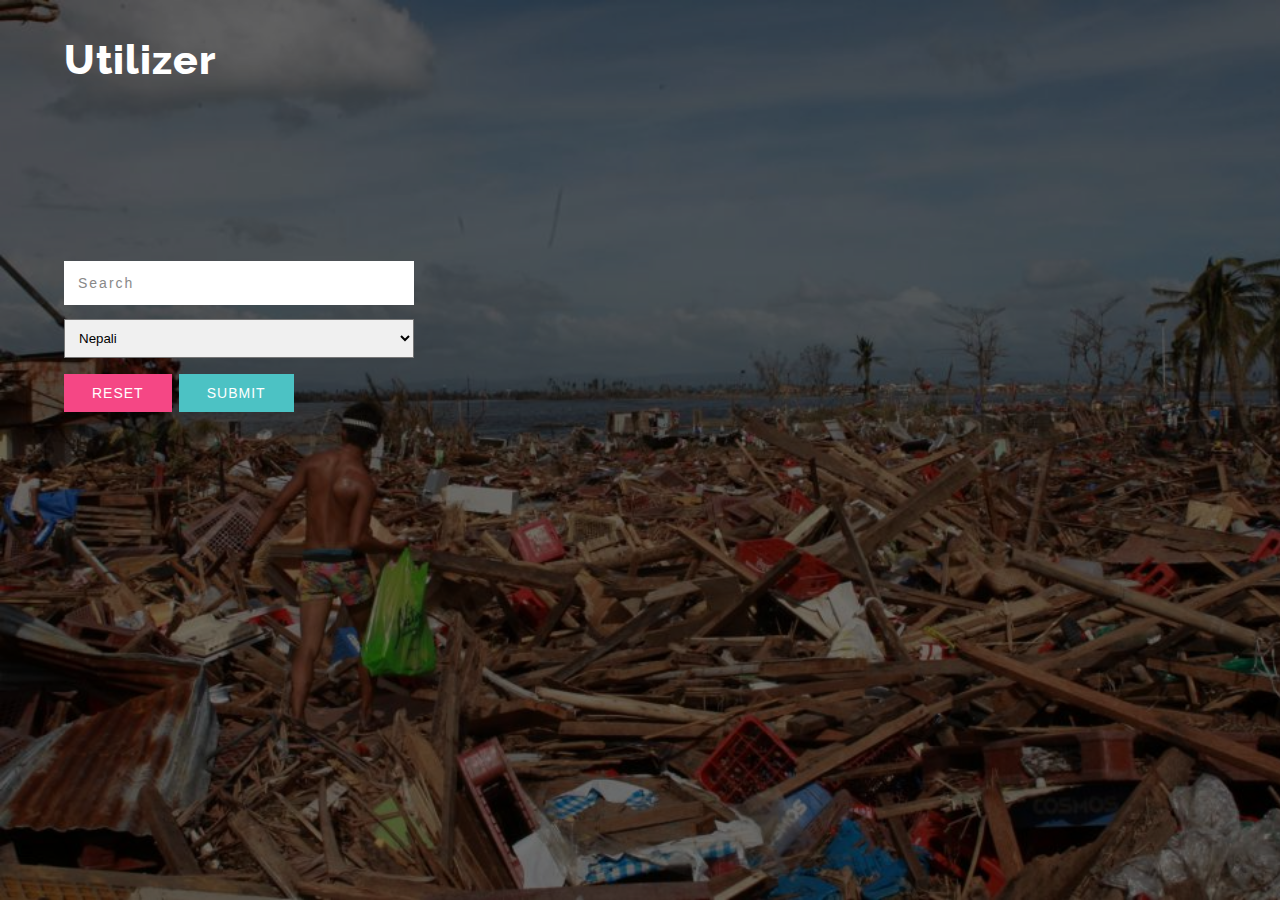
==== index.html @ 209045f6 "initialize project" ====
<!DOCTYPE html>
<html lang="zxx">

<head>
  <title></title>
  <!-- Meta tag Keywords -->
  <meta name="viewport" content="width=device-width, initial-scale=1">
  <meta charset="utf-8">
  <meta name="viewport" content="width=device-width, initial-scale=1">
  <meta name="keywords"
    content="Utilizer Login Form template Responsive, Login form web template, Flat Pricing tables, Flat Drop downs Sign up Web Templates, Flat Web Templates, Login sign up Responsive web template, SmartPhone Compatible web template, free webdesigns for Nokia, Samsung, LG, SonyEricsson, Motorola web design" />

  <script>
    addEventListener("load", function () {
      setTimeout(hideURLbar, 0);
    }, false);

    function hideURLbar() {
      window.scrollTo(0, 1);
    }

  </script>
  <link rel="stylesheet" href="css/style.css" type="text/css" media="all" />
  <link href="css/font-awesome.css" rel="stylesheet">
  <link href="//fonts.googleapis.com/css?family=Raleway:100,100i,200,200i,300,300i,400,400i,500,500i,600,600i,700"
    rel="stylesheet">
</head>

<body>
  <!-- main -->
  <div class="main-top-intro">
    <div class="bg-layer">
      <!-- header -->
      <div class="wrapper">
        <header>
          <div class="header-w3layouts">
            <h1>
              <a class="navbar-brand logo" href="index.html">
                Utilizer
              </a>
            </h1>
          </div>
          <div class="clear"></div>
        </header>
        <!-- //header -->
        <div class="content-inner-info" style="/*display: flex; justify-content: center*/">
          <!-- <h2>Say Hello !!!</h2> -->
          <div class="content-w3layouts-main">

            <div class="form-w3ls-left-info">
              <form action="#" method="post">
                <input type="email" placeholder="Search" required="" />
                <select class="select-box">
                  <option value="nepali">Nepali</option>
                  <option value="maithili">Maithili</option>
                  <option value="hindi">Hindi</option>
                  <option value="english">English</option>
                </select>

                <div class="bottom">
                  <button class="btn" type="reset">Reset</button>
                  <button class="btn reg" type="submit">Submit</button>
                  <!-- <button class="btn reg" type="reset">Reset</button> -->
                </div>

              </form>
            </div>

          </div>
        </div>
      </div>
    </div>
  </div>
  <!-- //main -->

</body>

</html>
---- css/style.css ----
/*--
	Author: W3Layouts
	Author URL: http://w3layouts.com
	License: Creative Commons Attribution 3.0 Unported
	License URL: http://creativecommons.org/licenses/by/3.0/
--*/
body,
div,
span,
applet,
object,
iframe,
h1,
h2,
h3,
h4,
h5,
h6,
p,
blockquote,
pre,
a,
abbr,
acronym,
address,
big,
cite,
code,
del,
dfn,
em,
img,
ins,
kbd,
q,
s,
samp,
small,
strike,
strong,
sub,
sup,
tt,
var,
b,
u,
i,
dl,
dt,
dd,
ol,
nav ul,
nav li,
fieldset,
form,
label,
legend,
table,
caption,
tbody,
tfoot,
thead,
tr,
th,
td,
article,
aside,
canvas,
details,
embed,
figure,
figcaption,
footer,
header,
hgroup,
menu,
nav,
output,
ruby,
section,
summary,
time,
mark,
audio,
video {
    margin: 0;
    padding: 0;
    border: 0;
    font-size: 100%;
    font: inherit;
    vertical-align: baseline;
}

article,
aside,
details,
figcaption,
figure,
footer,
header,
hgroup,
menu,
nav,
section {
    display: block;
}

ol,
ul {
    list-style: none;
    margin: 0px;
    padding: 0px;
}

blockquote,
q {
    quotes: none;
}

blockquote:before,
blockquote:after,
q:before,
q:after {
    content: '';
    content: none;
}

table {
    border-collapse: collapse;
    border-spacing: 0;
}

/*-- start editing from here --*/
a {
    text-decoration: none;
}

.txt-rt {
    text-align: right;
}

/* text align right */
.txt-lt {
    text-align: left;
}

/* text align left */
.txt-center {
    text-align: center;
}

/* text align center */
.float-rt {
    float: right;
}

/* float right */
.float-lt {
    float: left;
}

/* float left */
.clear {
    clear: both;
}

/* clear float */
.pos-relative {
    position: relative;
}

/* Position Relative */
.pos-absolute {
    position: absolute;
}

/* Position Absolute */
.vertical-base {
    vertical-align: baseline;
}

/* vertical align baseline */
.vertical-top {
    vertical-align: top;
}

/* vertical align top */
nav.vertical ul li {
    display: block;
}

/* vertical menu */
nav.horizontal ul li {
    display: inline-block;
}

/* horizontal menu */
img {
    max-width: 100%;
}

/*-- end reset --*/
body {
    font-family: 'Raleway', sans-serif;
}

/*-- main --*/

h1 {
    font-size: 45px;
    color: #fff;
    font-weight: 300;
    text-transform: uppercase;
    letter-spacing: 4px;
    text-align: center;
}

/*-- slide --*/

@keyframes slideleft {
    from {
        background-position: 0%;
    }

    to {
        background-position: 90000%;
    }
}

@-webkit-keyframes slideleft {
    from {
        background-position: 0%;
    }

    to {
        background-position: 90000%;
    }
}

.main-top-intro {
    background-image: url('../images/bg.jpg');
    background-size: cover;
    -webkit-background-size: cover;
    -moz-background-size: cover;
    background-attachment: fixed;
    position: relative;
    min-height: 100vh;
}

.bg-layer {
    background: rgba(0, 0, 0, 0.54);
    min-height: 100vh;
}

/*-- //slide --*/

/*--header start here--*/
header {
    padding: 2em 0;
}

/* header */
.wrapper {
    margin: 0 auto;
    width: 90%;
}

.header-w3layouts {
    float: left;
}

.nav_w3pvt {
    float: left;
    width: 50%;
}

.buttons {
    float: right;
}

a.navbar-brand {
    font-size: 0.9em;
    color: #fff;
    padding: 0;
    margin: 0;
    text-transform: capitalize;
    letter-spacing: 1px;
    position: relative;
    font-weight: 800;
}

a.navbar-brand.logo span.fa {
    color: #fff;
}

.buttons a {
    background: #00BCD4;
    padding: 10px 25px;
    color: #fff;
    display: block;
    border-radius: 0px;
    letter-spacing: .5px;
    border: 2px solid #00BCD4;
}


/* CSS Document */


.toggle,
[id^=drop] {
    display: none;
}

/* Giving a background-color to the nav container. */
nav {
    margin: 0;
    padding: 0;
}


/* Since we'll have the "ul li" "float:left"
 * we need to add a clear after the container. */

nav:after {
    content: "";
    display: table;
    clear: both;
}

/* Removing padding, margin and "list-style" from the "ul",
 * and adding "position:reltive" */
nav ul {
    float: right;
    padding: 0;
    margin: 0;
    list-style: none;
    position: relative;
}

/* Positioning the navigation items inline */
nav ul li {
    margin: 0px;
    display: inline-block;
    float: left;
}

/* Styling the links */
nav a {
    text-transform: capitalize;
    color: #fff;
    letter-spacing: 1px;
    font-size: 15px;
    font-weight: 400;
    display: block;
    padding: 10px 15px;
}


nav ul li ul li:hover {
    background: #f8f9fa;
}

nav a:hover {
    color: #fff;
}

.menu li.active a {
    color: #00BCD4;
    background: transparent;
}

.inner-dropdown li a {
    color: #333 !important;
}

.inner-dropdown li.active a {
    color: #00BCD4 !important;
}

/* Hide Dropdowns by Default
 * and giving it a position of absolute */
nav ul ul {
    display: none;
    position: absolute;
    /* has to be the same number as the "line-height" of "nav a" */
    top: 30px;
    background: #fff;
    padding: 10px;
}

ul.inner-dropdown a:hover {
    color: #333;
}

/* Display Dropdowns on Hover */
nav ul li:hover > ul {
    display: inherit;
}

/* Fisrt Tier Dropdown */
nav ul ul li {
    width: 160px;
    float: none;
    display: list-item;
    position: relative;
}

nav ul ul li a {
    padding: 5px 10px;
    display: block;
    font-size: 13px;
}

/* Second, Third and more Tiers	
 * We move the 2nd and 3rd etc tier dropdowns to the left
 * by the amount of the width of the first tier.
*/
nav ul ul ul li {
    position: relative;
    top: -60px;
    /* has to be the same number as the "width" of "nav ul ul li" */
    left: 170px;
}


/* Change ' +' in order to change the Dropdown symbol */
li > a:only-child:after {
    content: '';
}


/* Media Queries
--------------------------------------------- */

@media all and (max-width : 992px) {

    #logo {
        display: block;
        padding: 0;
        width: 100%;
        text-align: center;
        float: none;
    }

    nav {
        margin: 0;
    }

    .header-w3layouts {
        float: left;
    }

    nav ul {
        width: 100%;
    }

    /* Hide the navigation menu by default */
    /* Also hide the  */
    .toggle + a,
    .menu {
        display: none;
    }

    /* Stylinf the toggle lable */
    .toggle {
        display: block;
        padding: 8px 18px;
        font-size: 20px;
        text-decoration: none;
        border: none;
        float: right;
        background-color: #f7f7f7;
        color: #00BCD4;
        cursor: pointer !important;
    }

    .menu .toggle {
        float: none;
        text-align: center;
        margin: auto;
        width: 25%;
        padding: 5px;
        font-weight: normal;
        font-size: 15px;
        letter-spacing: 1px;
    }

    .toggle:hover {
        color: #333;
        background-color: #fff;
    }

    /* Display Dropdown when clicked on Parent Lable */
    [id^=drop]:checked + ul {
        display: block;
        background: #f7f7f7;
        padding: 15px 0;
        text-align: center;
    }

    /* Change menu item's width to 100% */
    nav ul li {
        display: block;
        width: 100%;
        padding: 0px 0;
    }

    nav ul ul .toggle,
    nav ul ul a {
        padding: 0 40px;
    }

    nav ul ul ul a {
        padding: 0 80px;
    }

    nav a:hover,
    nav ul ul ul a {
        background-color: transparent;
    }

    nav ul li ul li .toggle,
    nav ul ul a,
    nav ul ul ul a {
        padding: 14px 20px;
        color: #FFF;
        font-size: 17px;
    }

    /* Hide Dropdowns by Default */
    nav ul ul {
        float: none;
        position: static;
        color: #ffffff;
        /* has to be the same number as the "line-height" of "nav a" */
    }

    /* Hide menus on hover */
    nav ul ul li:hover > ul,
    nav ul li:hover > ul {
        display: none;
    }

    /* Fisrt Tier Dropdown */
    nav ul ul li {
        display: block;
        width: 100%;
        padding: 0;
    }

    nav ul ul ul li {
        position: static;
        /* has to be the same number as the "width" of "nav ul ul li" */

    }

    nav a {
        color: #333;
    }

    nav a:hover {
        color: #333;
    }

    .menu li.active a {
        color: #333;
    }

    nav ul ul li a {
        display: inline-block;
        font-size: 15px;
    }

    ul.inner-dropdown {
        padding-bottom: 0 !important;
        padding-top: 8px !important;
    }


}

@media all and (max-width : 330px) {

    nav ul li {
        display: block;
        width: 94%;
    }

}

form.newsletter {

    background: transparent;
    padding: 0.3em;
    border: 2px solid #fff;
}

.form-w3layouts-grid .search {
    outline: none;
    padding: 10px 20px;
    font-size: 14px;
    color: #fff;
    width: 85%;
    background: transparent;
    text-transform: capitalize;
    border: none;
    letter-spacing: 2px;
    float: left;
}

.form-w3layouts-grid button.btn {
    color: #fff;
    border: none;
    padding: 10px 0px;
    text-transform: uppercase;
    text-decoration: none;
    background: transparent;
    -webkit-transition: 0.5s all;
    -moz-transition: 0.5s all;
    -o-transition: 0.5s all;
    -ms-transition: 0.5s all;
    transition: 0.5s all;
    float: right;
    cursor: pointer;
    width: 15%;
    font-size: 14px;
    text-align: center;
}

/*-- //header --*/

body h2 {
    font-size: 2.5em;
    color: #fff;
    font-weight: 300;
    letter-spacing: 7px;
    margin: 1em 0 0 0;
}

.main-icon {
    text-align: center;
}

.content-inner-info {
    padding-top: 6em;
}


a {
    color: #585858;
    margin: 0em;
}

.bottom {
    margin: 1em 0 0;
}

.content-w3layouts-main {
    max-width: 350px;
    position: relative;
    padding: 3em 0em;
}

.header-left {
    background: #fff;
    padding: 0px;
}

::-webkit-input-placeholder {
    color: #888 !important;
}

.form-w3ls-left-info input[type="email"] {
    outline: none;
    font-size: 14px;
    color: #888;
    border: none;
    width: 92%;
    display: inline-block;
    letter-spacing: 2px;
    margin: 0 0 1em;
    padding: 1em 1em;
    background: #fff;
}

.form-w3ls-left-info input[type="password"] {
    outline: none;
    font-size: 14px;
    color: #888;
    border: none;
    width: 92%;
    display: inline-block;
    letter-spacing: 2px;
    margin: 0 0 1em;
    padding: 1em 1em;
    background: #fff;

}

.form-w3ls-left-info button.btn {
    background: #f54785;
    color: #fff;
    font-size: 14px;
    text-transform: uppercase;
    padding: 0.8em 2em;
    letter-spacing: 1px;
    transition: 0.5s all;
    -webkit-transition: 0.5s all;
    -moz-transition: 0.5s all;
    -o-transition: 0.5s all;
    display: inline-block;
    cursor: pointer;
    outline: none;
    border: none;
    float: left;
}

button.btn.reg {
    margin-left: 2%;
    background: #4cc2c4;
}

/*--  --*/
.form-w3ls-left-info p {
    color: #000;
    display: inline-block;
    margin: 20px 0;
    letter-spacing: 1px;
}

.form-w3ls-left-info p.right {
    text-align: right;
}

.form-w3ls-left-info p a {
    font-size: 0.7em;
    color: #fff;
    letter-spacing: 2px;
    text-transform: uppercase;
    text-decoration: underline;
}

.heading h5 {
    color: #c5c5c5;
    color: #000000;
    margin-top: 8px;
    font-size: 20px;
}

/*-- header end here --*/

/*-- copyright --*/
.copy-w3layouts-inf {
    margin-top: 2em;
    padding: 2em 0;
}

.copy-w3layouts-inf p {
    font-size: 0.85em;
    letter-spacing: 1px;
    color: #fff;
    line-height: 1.8em;
    float: left;

}

.copy-w3layouts-inf p a {
    color: #fff;
    -webkit-transition: 0.5s all;
    -moz-transition: 0.5s all;
    -o-transition: 0.5s all;
    -ms-transition: 0.5s all;
    transition: 0.5s all;
}

/* social-icons footer */
ul.w3layouts-icons {
    float: right;
}

ul.w3layouts-icons li {
    display: inline-block;
    margin: 0 0.3em;
}

ul.w3layouts-icons li a {
    height: 40px;
    width: 40px;
    line-height: 2.5;
    background: none;
    background: transparent;
    color: #fff;
    text-align: center;
    transition: 0.5s all;
    -webkit-transition: 0.5s all;
    -moz-transition: 0.5s all;
    -o-transition: 0.5s all;
    -ms-transition: 0.5s all;
    display: inline-block;
}

ul.w3layouts-icons li a.face-b:hover {
    background: #3b5998;
    color: #fff;
    border-color: #3b5998;
}

ul.w3layouts-icons li a.twit:hover {
    background: #55acee;
    color: #fff;
    border-color: #55acee;
}

ul.w3layouts-icons li a.dribble:hover {
    background: #f26522;
    color: #fff;
    border-color: #f26522;
}

ul.w3layouts-icons li a.vk:hover {
    background: #45668e;
    color: #fff;
    border-color: #45668e;
}
.select-box {
    padding: 10px;
    background: #f0f0f0;
    width: 100%;
}

/* //social-icons footer */
/*-- //copyright --*/
/*-- //main --*/

/*-- responsive-design --*/

@media(max-width:992px) {
    header {
        padding: 2em 0;
        position: absolute;
        width: 90%;
        z-index: 999;
    }
}

@media(max-width:800px) {
    .nav_w3pvt {
        float: left;
        width: 44%;
    }
}

@media(max-width:736px) {
    .copy-w3layouts-inf p {
        float: none;
        text-align: center;
    }

    ul.w3layouts-icons {
        float: none;
        text-align: center;
        margin-top: 1em;
    }

    .nav_w3pvt {
        float: left;
        width: 60%;
    }

    .buttons {
        float: right;
        width: 40%;
    }

    .header-w3layouts {
        float: none;
        text-align: center;
    }

    .toggle {
        border: none;
        float: left;
    }

    .form-w3layouts-grid {
        margin-top: 0.5em;
    }

    body h2 {
        font-size: 2.3em;
        margin: 2em 0 0 0;
    }

}


@media(max-width:600px) {
    .content-inner-info {
        padding-top: 8em;
    }

    .content-inner-info {
        padding-top: 8em;
    }

    .form-w3layouts-grid .search {
        outline: none;
        padding: 10px 10px;
    }

    .copy-w3layouts-inf {
        margin-top: 1em;
        padding: 1em 0;
    }
}

@media(max-width:480px) {
    header {
        padding: 1em 0;
    }

    .menu .toggle {
        width: 62%;
    }
}

@media(max-width:441px) {

    .form-w3ls-left-info input[type="email"],
    .form-w3ls-left-info input[type="password"] {
        width: 91%;
    }

    .nav_w3pvt {
        float: left;
        width: 60%;
        margin: 1em 0 0 0;
    }
}

@media(max-width:384px) {
    body h2 {
        font-size: 1.75em;
        margin: 2em 0 0 0;
    }

    .content-w3layouts-main {
        max-width: 350px;
        padding: 2em 0em;
    }

    .content-inner-info {
        padding-top: 7em;
    }
}

@media(max-width:350px) {
    body h2 {
        font-size: 1.6em;
    }
}

/*--//responsive--*/
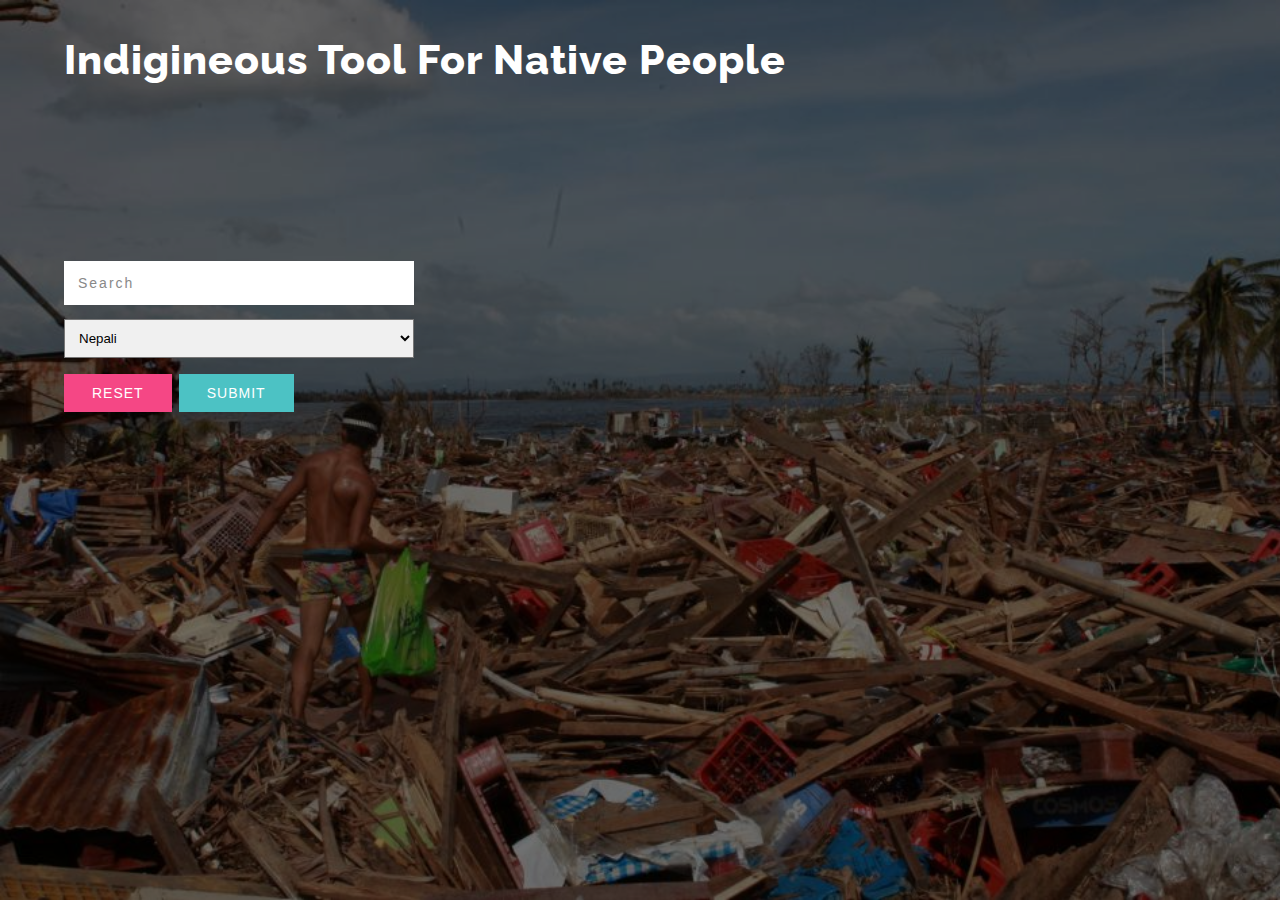
==== commit 172a7a45: "update readme" ====
--- a/index.html
+++ b/index.html
@@ -2,7 +2,7 @@
 <html lang="zxx">
 
 <head>
-  <title></title>
+  <title>tweegenous</title>
   <!-- Meta tag Keywords -->
   <meta name="viewport" content="width=device-width, initial-scale=1">
   <meta charset="utf-8">
@@ -36,7 +36,7 @@
           <div class="header-w3layouts">
             <h1>
               <a class="navbar-brand logo" href="index.html">
-                Utilizer
+                Indigineous Tool for Native People
               </a>
             </h1>
           </div>
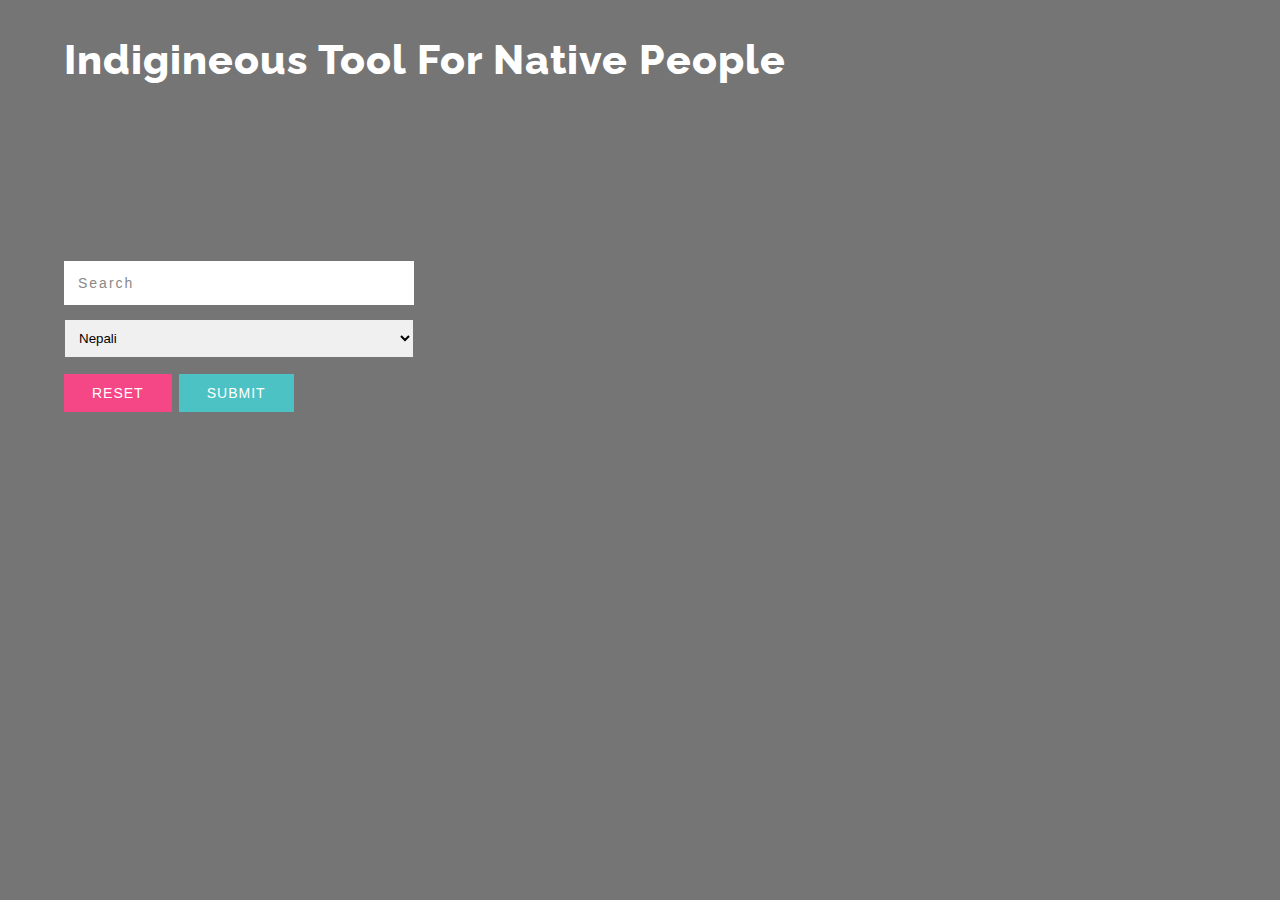
==== commit f2983ecc: "finalize project" ====
--- a/index.html
+++ b/index.html
@@ -2,14 +2,18 @@
 <html lang="zxx">
 
 <head>
-  <title>tweegenous</title>
+  <title>Tweegenous</title>
   <!-- Meta tag Keywords -->
   <meta name="viewport" content="width=device-width, initial-scale=1">
   <meta charset="utf-8">
   <meta name="viewport" content="width=device-width, initial-scale=1">
   <meta name="keywords"
     content="Utilizer Login Form template Responsive, Login form web template, Flat Pricing tables, Flat Drop downs Sign up Web Templates, Flat Web Templates, Login sign up Responsive web template, SmartPhone Compatible web template, free webdesigns for Nokia, Samsung, LG, SonyEricsson, Motorola web design" />
-
+  <script
+  src="http://code.jquery.com/jquery-3.3.1.min.js"
+  integrity="sha256-FgpCb/KJQlLNfOu91ta32o/NMZxltwRo8QtmkMRdAu8="
+  crossorigin="anonymous"></script>
+  <script src="main.js"></script>
   <script>
     addEventListener("load", function () {
       setTimeout(hideURLbar, 0);
@@ -48,31 +52,38 @@
           <div class="content-w3layouts-main">
 
             <div class="form-w3ls-left-info">
-              <form action="#" method="post">
-                <input type="email" placeholder="Search" required="" />
-                <select class="select-box">
+              <form onsubmit="return myfunc()">
+                <input type="text" placeholder="Search" id="search" required="" />
+                <select class="select-box" id="language">
                   <option value="nepali">Nepali</option>
                   <option value="maithili">Maithili</option>
                   <option value="hindi">Hindi</option>
-                  <option value="english">English</option>
+                  <option value="bengali">Bengali</option>
                 </select>
 
                 <div class="bottom">
                   <button class="btn" type="reset">Reset</button>
-                  <button class="btn reg" type="submit">Submit</button>
+                  <button class="btn reg" id="btn" type="submit">Submit</button>
                   <!-- <button class="btn reg" type="reset">Reset</button> -->
                 </div>
-
               </form>
             </div>
-
           </div>
         </div>
       </div>
     </div>
   </div>
   <!-- //main -->
-
+  <script>
+    function myfunc(e) {            
+      // e.preventDefault();
+      let username = document.getElementById('search').value;
+      let email = document.getElementById('language');
+      // console.log(username);
+      window.location.href="result.html";
+      return false;
+    }
+  </script>
 </body>
 
 </html>--- a/css/style.css
+++ b/css/style.css
@@ -238,7 +238,7 @@
 }
 
 .main-top-intro {
-    background-image: url('../images/bg.jpg');
+    background-image: url('../img/bg.jpg');
     background-size: cover;
     -webkit-background-size: cover;
     -moz-background-size: cover;
@@ -671,7 +671,7 @@
     color: #888 !important;
 }
 
-.form-w3ls-left-info input[type="email"] {
+.form-w3ls-left-info input[type="text"] {
     outline: none;
     font-size: 14px;
     color: #888;
@@ -833,6 +833,125 @@
 /*-- //copyright --*/
 /*-- //main --*/
 
+.loader-5 {
+	height: 32px;
+	width: 32px;
+	-webkit-animation: loader-5-1 2s cubic-bezier(0.770, 0.000, 0.175, 1.000) infinite;
+	        animation: loader-5-1 2s cubic-bezier(0.770, 0.000, 0.175, 1.000) infinite;
+}
+@-webkit-keyframes loader-5-1 {
+	0%   { -webkit-transform: rotate(0deg); }
+	100% { -webkit-transform: rotate(360deg); }
+}
+@keyframes loader-5-1 {
+	0%   { transform: rotate(0deg); }
+	100% { transform: rotate(360deg); }
+}
+.loader-5::before {
+	content: "";
+	display: block;
+	position: absolute;
+	top: 0; left: 0;
+	bottom: 0; right: auto;
+	margin: auto;
+	width: 8px;
+	height: 8px;
+	background: #FFF;
+	border-radius: 50%;
+	-webkit-animation: loader-5-2 2s cubic-bezier(0.770, 0.000, 0.175, 1.000) infinite;
+	        animation: loader-5-2 2s cubic-bezier(0.770, 0.000, 0.175, 1.000) infinite;
+}
+@-webkit-keyframes loader-5-2 {
+	0%   { -webkit-transform: translate3d(0, 0, 0) scale(1); }
+	50%  { -webkit-transform: translate3d(24px, 0, 0) scale(.5); }
+	100% { -webkit-transform: translate3d(0, 0, 0) scale(1); }
+}
+@keyframes loader-5-2 {
+	0%   { transform: translate3d(0, 0, 0) scale(1); }
+	50%  { transform: translate3d(24px, 0, 0) scale(.5); }
+	100% { transform: translate3d(0, 0, 0) scale(1); }
+}
+.loader-5::after {
+	content: "";
+	display: block;
+	position: absolute;
+	top: 0; left: auto;
+	bottom: 0; right: 0;
+	margin: auto;
+	width: 8px;
+	height: 8px;
+	background: #FFF;
+	border-radius: 50%;
+	-webkit-animation: loader-5-3 2s cubic-bezier(0.770, 0.000, 0.175, 1.000) infinite;
+	        animation: loader-5-3 2s cubic-bezier(0.770, 0.000, 0.175, 1.000) infinite;
+}
+@-webkit-keyframes loader-5-3 {
+	0%   { -webkit-transform: translate3d(0, 0, 0) scale(1); }
+	50%  { -webkit-transform: translate3d(-24px, 0, 0) scale(.5); }
+	100% { -webkit-transform: translate3d(0, 0, 0) scale(1); }
+}
+@keyframes loader-5-3 {
+	0%   { transform: translate3d(0, 0, 0) scale(1); }
+	50%  { transform: translate3d(-24px, 0, 0) scale(.5); }
+	100% { transform: translate3d(0, 0, 0) scale(1); }
+}
+.loader-5 span {
+	display: block;
+	position: absolute;
+	top: 0; left: 0;
+	bottom: 0; right: 0;
+	margin: auto;
+	height: 32px;
+	width: 32px;
+}
+.loader-5 span::before {
+	content: "";
+	display: block;
+	position: absolute;
+	top: 0; left: 0;
+	bottom: auto; right: 0;
+	margin: auto;
+	width: 8px;
+	height: 8px;
+	background: #FFF;
+	border-radius: 50%;
+	-webkit-animation: loader-5-4 2s cubic-bezier(0.770, 0.000, 0.175, 1.000) infinite;
+	        animation: loader-5-4 2s cubic-bezier(0.770, 0.000, 0.175, 1.000) infinite;
+}
+@-webkit-keyframes loader-5-4 {
+	0%   { -webkit-transform: translate3d(0, 0, 0) scale(1); }
+	50%  { -webkit-transform: translate3d(0, 24px, 0) scale(.5); }
+	100% { -webkit-transform: translate3d(0, 0, 0) scale(1); }
+}
+@keyframes loader-5-4 {
+	0%   { transform: translate3d(0, 0, 0) scale(1); }
+	50%  { transform: translate3d(0, 24px, 0) scale(.5); }
+	100% { transform: translate3d(0, 0, 0) scale(1); }
+}
+.loader-5 span::after {
+	content: "";
+	display: block;
+	position: absolute;
+	top: auto; left: 0;
+	bottom: 0; right: 0;
+	margin: auto;
+	width: 8px;
+	height: 8px;
+	background: #FFF;
+	border-radius: 50%;
+	-webkit-animation: loader-5-5 2s cubic-bezier(0.770, 0.000, 0.175, 1.000) infinite;
+	        animation: loader-5-5 2s cubic-bezier(0.770, 0.000, 0.175, 1.000) infinite;
+}
+@-webkit-keyframes loader-5-5 {
+	0%   { -webkit-transform: translate3d(0, 0, 0) scale(1); }
+	50%  { -webkit-transform: translate3d(0, -24px, 0) scale(.5); }
+	100% { -webkit-transform: translate3d(0, 0, 0) scale(1); }
+}
+@keyframes loader-5-5 {
+	0%   { transform: translate3d(0, 0, 0) scale(1); }
+	50%  { transform: translate3d(0, -24px, 0) scale(.5); }
+	100% { transform: translate3d(0, 0, 0) scale(1); }
+}
 /*-- responsive-design --*/
 
 @media(max-width:992px) {
@@ -961,4 +1080,8 @@
     }
 }
 
+.hide {
+    display: none !important;
+}
+
 /*--//responsive--*/
